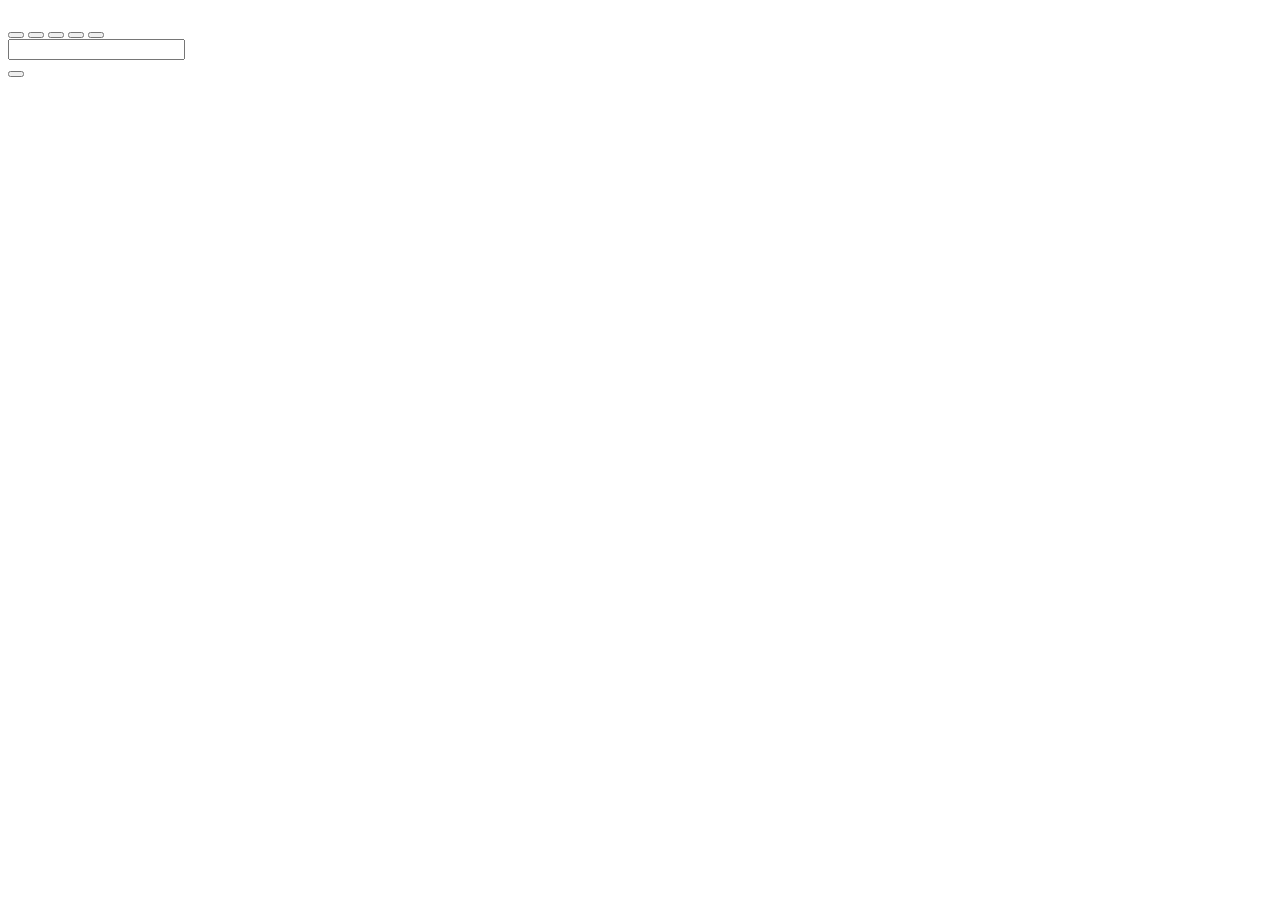
==== web/themes/hq/index.html @ 1339359e "The HQ console: a management-console theme with a KPI strip, the roster, an approvals queue, a proje" ====
<!doctype html>
<html lang="en" data-theme="hq">
<head>
<meta charset="utf-8">
<meta name="viewport" content="width=device-width, initial-scale=1">
<title data-i18n="hq.title">Symphony HQ</title>
<link rel="stylesheet" href="/ui/ui.css">
<link rel="stylesheet" href="/t/hq/hq.css">
</head>
<body>
<header class="top">
  <div class="brand"><span class="mark"></span><h1 data-i18n="hq.title"></h1></div>
  <nav class="tabs" id="tabs">
    <button data-tab="overview" data-i18n="hq.tab.overview"></button>
    <button data-tab="people" data-i18n="hq.tab.people"></button>
    <button data-tab="approvals"><span data-i18n="hq.tab.approvals"></span><b class="count" hidden></b></button>
    <button data-tab="projects"><span data-i18n="hq.tab.projects"></span><b class="count" hidden></b></button>
    <button data-tab="activity" data-i18n="hq.tab.activity"></button>
  </nav>
  <div class="find"><input id="find" type="search" autocomplete="off" spellcheck="false" data-i18n-placeholder="hq.search"><div id="find-list" hidden></div></div>
  <div class="actions">
    <button class="px primary" id="new-emp" data-i18n="office.newEmployee" hidden></button>
    <button class="px" id="new-task" data-i18n="office.newTask" hidden></button>
    <button class="px icon" id="dark" data-i18n-title="hq.dark"></button>
    <div class="prefs"></div>
  </div>
</header>
<div class="note" id="launch-note" hidden></div>
<div class="kpis" id="kpis"></div>
<main id="main">
  <section data-tab="overview" class="overview">
    <div class="grid">
      <div class="card"><h2 data-i18n="hq.overview.waiting"></h2><div id="ov-waiting" class="list"></div></div>
      <div class="card"><h2 data-i18n="hq.overview.activityPerMinute"></h2><div id="ov-spark" class="chart"></div></div>
      <div class="card"><h2 data-i18n="hq.overview.costToday"></h2><div id="ov-cost" class="chart"></div></div>
      <div class="card"><h2 data-i18n="hq.overview.tokensByModel"></h2><div id="ov-tokens" class="chart"></div></div>
      <div class="card wide"><h2 data-i18n="hq.overview.recent"></h2><div id="ov-recent" class="list"></div></div>
    </div>
  </section>
  <section data-tab="people" class="people" hidden>
    <div class="toolbar"><div class="chips" id="chips"></div></div>
    <table id="people"><thead><tr></tr></thead><tbody></tbody></table>
    <div class="empty" id="people-empty" data-i18n="hq.empty.people" hidden></div>
  </section>
  <section data-tab="approvals" class="approvals" hidden>
    <div id="queue"></div>
  </section>
  <section data-tab="projects" class="projects" hidden>
    <div class="board" id="board"></div>
  </section>
  <section data-tab="activity" class="activity" hidden>
    <div class="toolbar"><select id="act-who"></select><select id="act-kind"></select></div>
    <div id="act-list" class="list"></div>
  </section>
</main>
<script type="module" src="/t/hq/hq.js"></script>
</body>
</html>
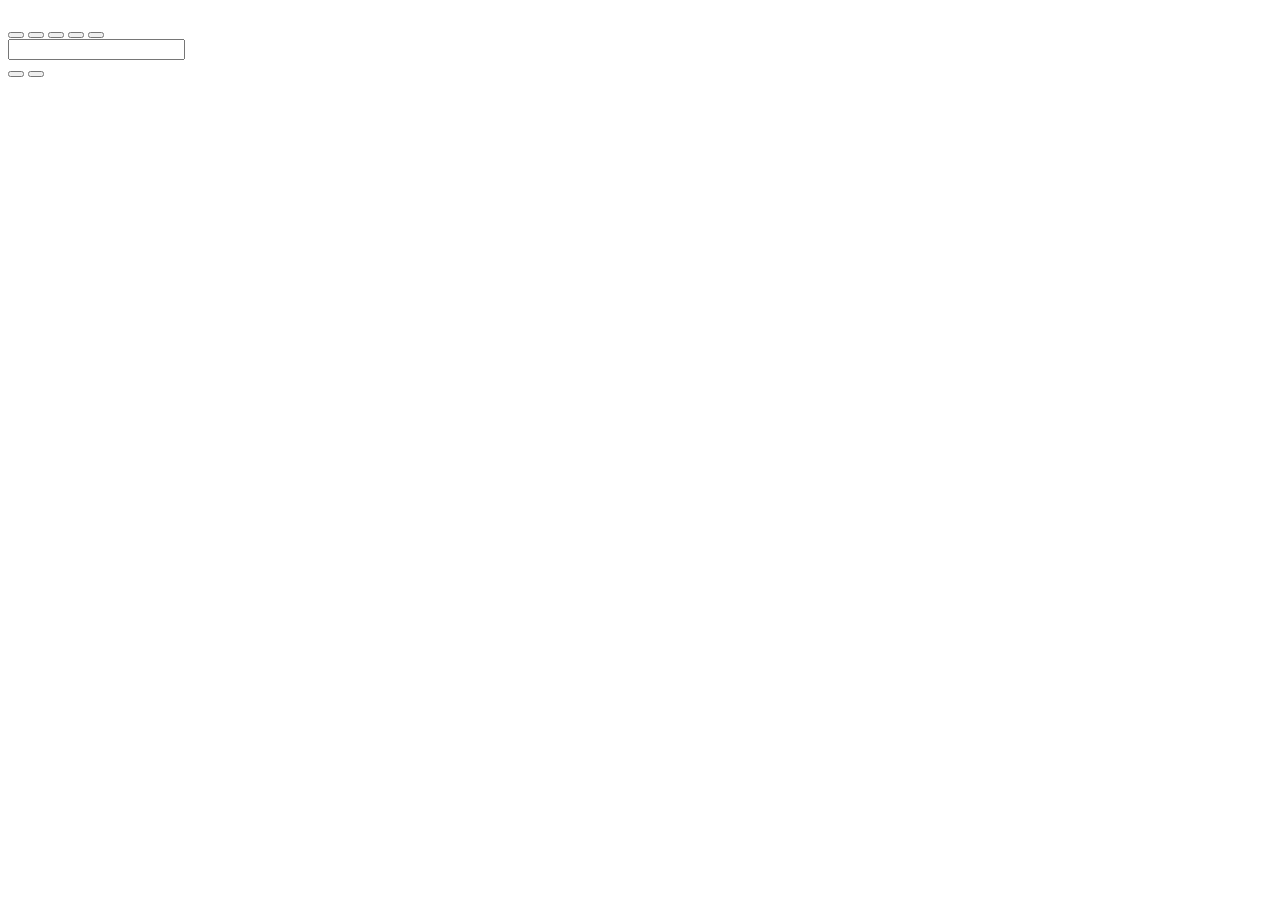
==== commit f1d4a82f: "Motion stops when asked: the system's prefers-reduced-motion or a switch on every page (WCAG 2.2.2) " ====
--- a/web/themes/hq/index.html
+++ b/web/themes/hq/index.html
@@ -9,19 +9,20 @@
 </head>
 <body>
 <header class="top">
-  <div class="brand"><span class="mark"></span><h1 data-i18n="hq.title"></h1></div>
+  <div class="brand"><span class="mark" aria-hidden="true"></span><h1 data-i18n="hq.title"></h1></div>
   <nav class="tabs" id="tabs">
     <button data-tab="overview" data-i18n="hq.tab.overview"></button>
     <button data-tab="people" data-i18n="hq.tab.people"></button>
-    <button data-tab="approvals"><span data-i18n="hq.tab.approvals"></span><b class="count" hidden></b></button>
-    <button data-tab="projects"><span data-i18n="hq.tab.projects"></span><b class="count" hidden></b></button>
+    <button data-tab="approvals"><span data-i18n="hq.tab.approvals"></span> <b class="count" hidden></b></button>
+    <button data-tab="projects"><span data-i18n="hq.tab.projects"></span> <b class="count" hidden></b></button>
     <button data-tab="activity" data-i18n="hq.tab.activity"></button>
   </nav>
-  <div class="find"><input id="find" type="search" autocomplete="off" spellcheck="false" data-i18n-placeholder="hq.search"><div id="find-list" hidden></div></div>
+  <div class="find"><input id="find" type="search" autocomplete="off" spellcheck="false" aria-keyshortcuts="/" role="combobox" aria-autocomplete="list" aria-expanded="false" aria-controls="find-list" data-i18n-placeholder="hq.search"><div id="find-list" role="listbox" hidden></div></div>
   <div class="actions">
     <button class="px primary" id="new-emp" data-i18n="office.newEmployee" hidden></button>
     <button class="px" id="new-task" data-i18n="office.newTask" hidden></button>
     <button class="px icon" id="dark" data-i18n-title="hq.dark"></button>
+    <button class="px icon" id="still" type="button"></button>
     <div class="prefs"></div>
   </div>
 </header>
@@ -39,7 +40,7 @@
   </section>
   <section data-tab="people" class="people" hidden>
     <div class="toolbar"><div class="chips" id="chips"></div></div>
-    <table id="people"><thead><tr></tr></thead><tbody></tbody></table>
+    <div class="scroll"><table id="people"><thead><tr></tr></thead><tbody></tbody></table></div>
     <div class="empty" id="people-empty" data-i18n="hq.empty.people" hidden></div>
   </section>
   <section data-tab="approvals" class="approvals" hidden>
